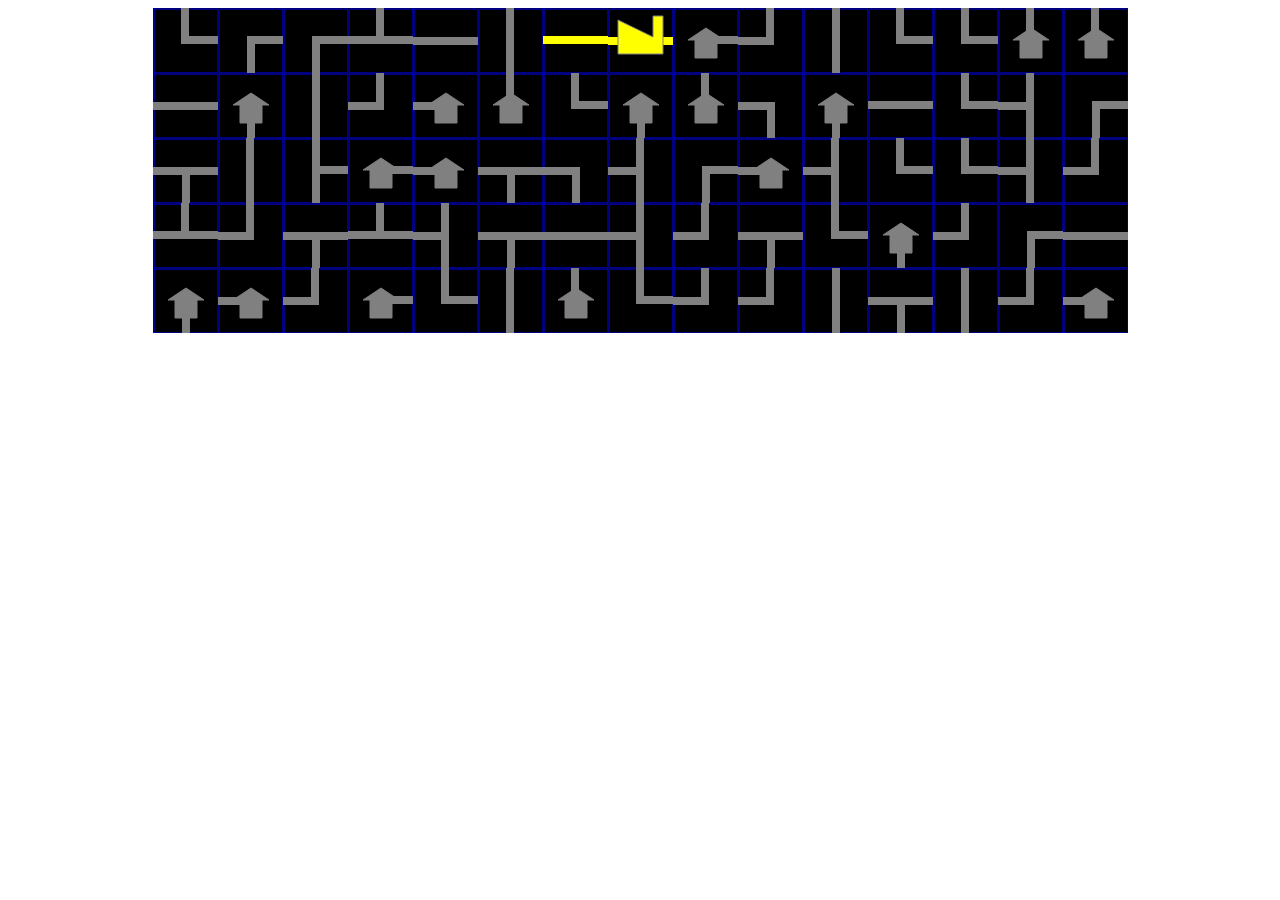
==== index.html @ 36ed62c5 "making it more flexiable" ====
<html>
    <head>
        <title>Power Line</title>        
        <link rel="stylesheet" type="text/css" href="./css/main.css">
    
        <!-- <script src="./js/lib/jquery-3.3.1.min.js" ></script> -->
        <script src="./js/lib/generalUtils.js" ></script>
        <script src="./js/game_logic.js" ></script>
        <script src="./js/game_ui.js" ></script>
        <script src="./js/main.js" ></script>
        
    
    
    </head>
    
    
    <div id ="gameMainArea" class="game-main-area"> 
   
    </div>
    <div id='log'> 
    </div>     
    
    <script>    
        init_game('gameMainArea',5,15);
    </script>
    
    
</html>
---- css/main.css ----
.game-main-area{
    background-color: black;
    /*width:520px;
    height: 585;*/
    margin-left: auto;
    margin-right: auto;
}


game-main-div{
    background-color: black;
    /*width:520px;
    height: 585;*/
    margin-left: auto;
    margin-right: auto;
}

.lit{
    fill:yellow;
}

.nolit{
    fill: gray;
}
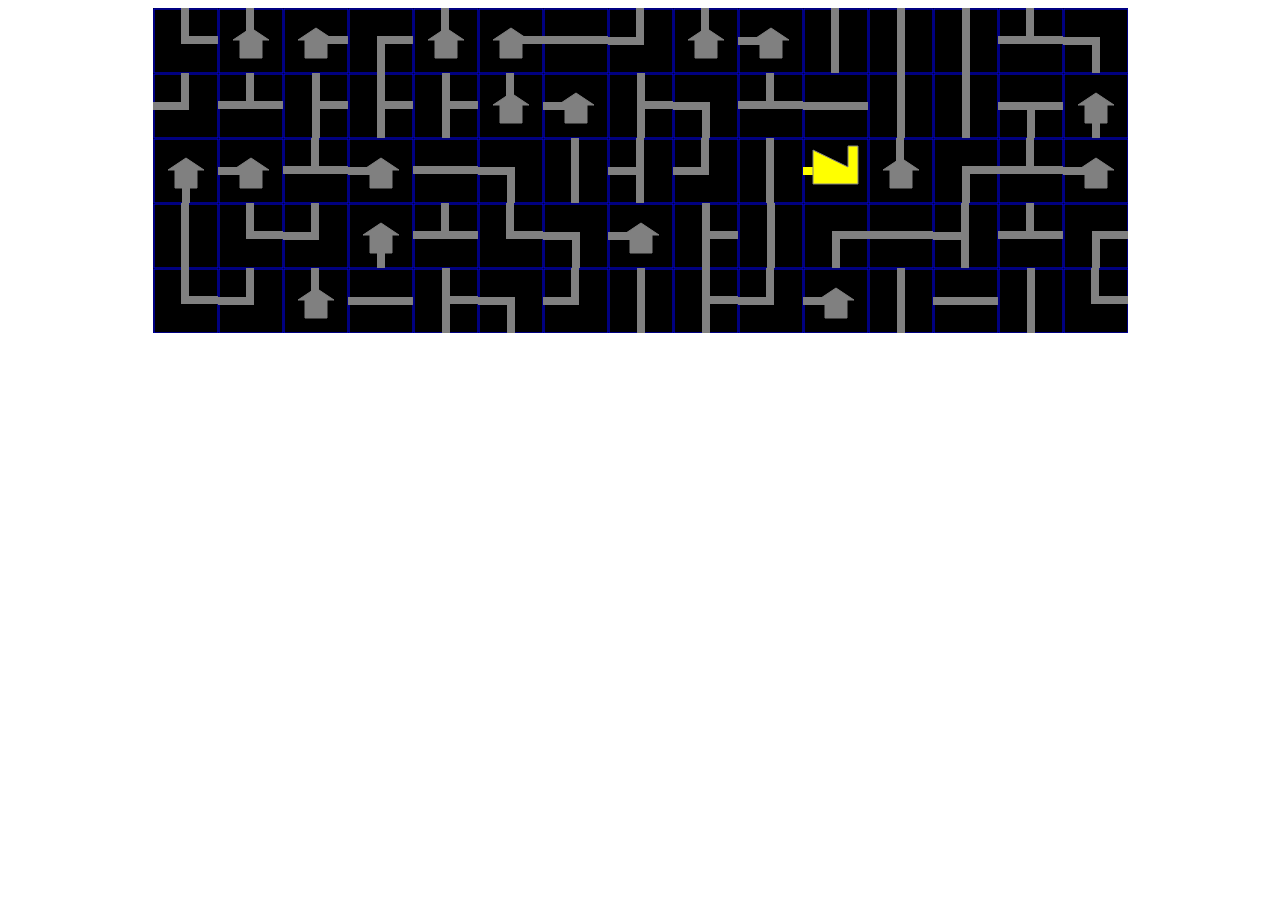
==== commit 1b7df661: "removed jquery" ====
--- a/index.html
+++ b/index.html
@@ -3,7 +3,6 @@
         <title>Power Line</title>        
         <link rel="stylesheet" type="text/css" href="./css/main.css">
     
-        <!-- <script src="./js/lib/jquery-3.3.1.min.js" ></script> -->
         <script src="./js/lib/generalUtils.js" ></script>
         <script src="./js/game_logic.js" ></script>
         <script src="./js/game_ui.js" ></script>
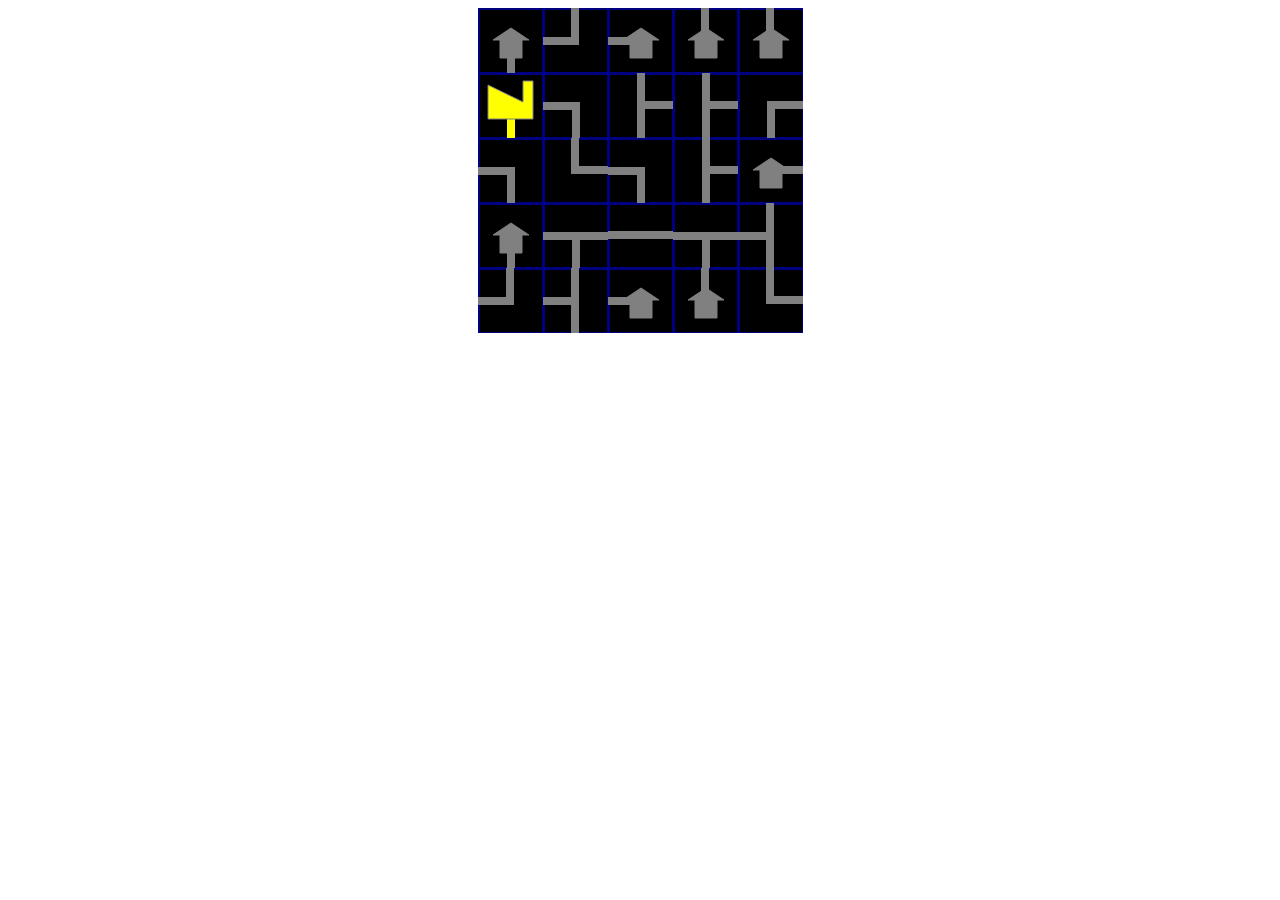
==== commit 0e634fff: "complete logical features" ====
--- a/index.html
+++ b/index.html
@@ -20,7 +20,7 @@
     </div>     
     
     <script>    
-        init_game('gameMainArea',5,15);
+        init_game('gameMainArea',5,5);
     </script>
     
     
